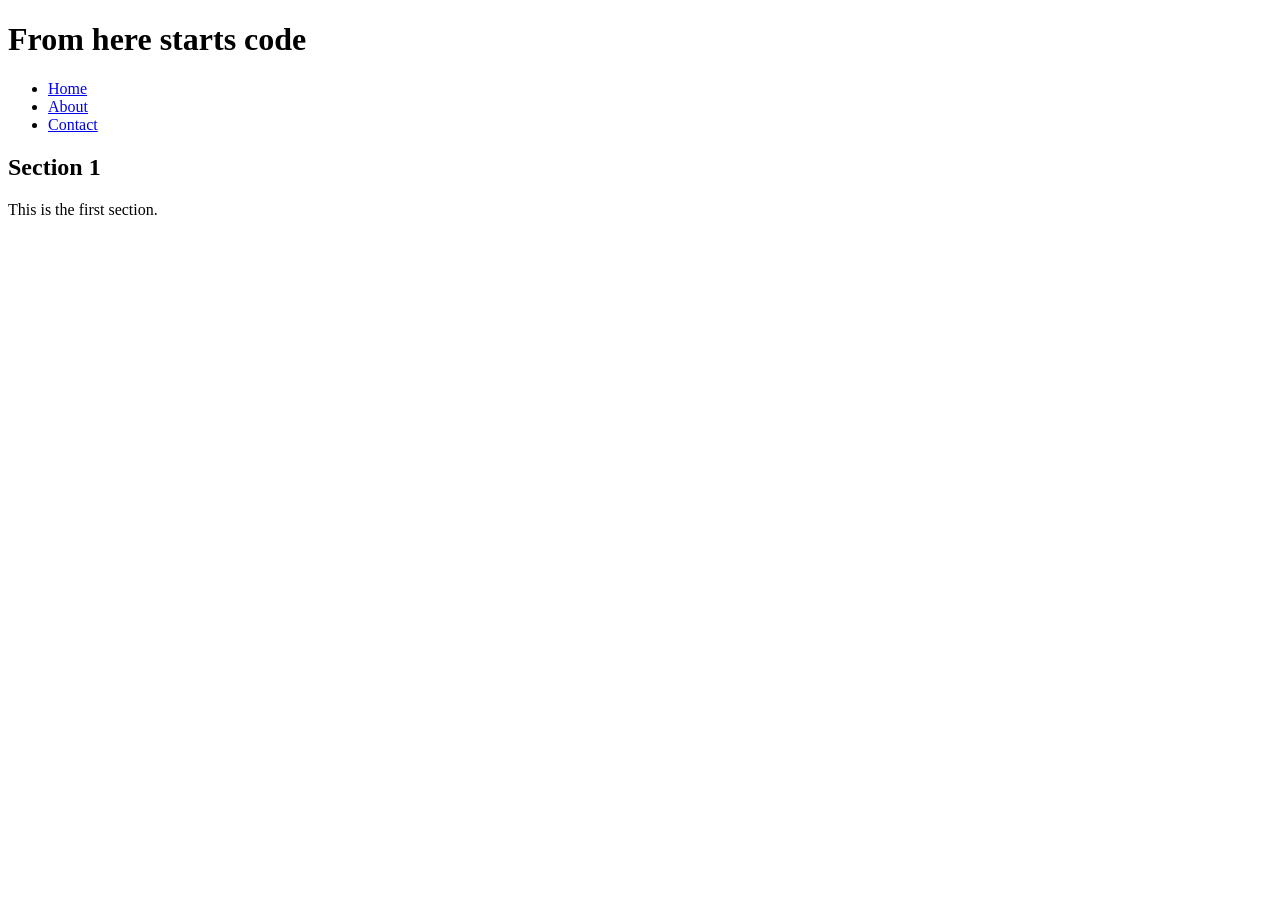
==== index.html @ 1071dca8 "Merge pull request #4 from Gausha606/mainContent Add: main content" ====
<!DOCTYPE html>
<html lang="en">
<head>
  <meta charset="UTF-8">
  <meta name="viewport" content="width=device-width, initial-scale=1.0">
  <title>Boilerplate</title>
</head>
<body>
  <h1>From here starts code</h1>
  <header>
    <nav>
      <ul>
        <li><a href="#">Home</a></li>
        <li><a href="#">About</a></li>
        <li><a href="#">Contact</a></li>
      </ul>
    </nav>
  </header>
   <main>
    <section>
      <h2>Section 1</h2>
      <p>This is the first section.</p>
    </section>
  </main>
</body>
</html>
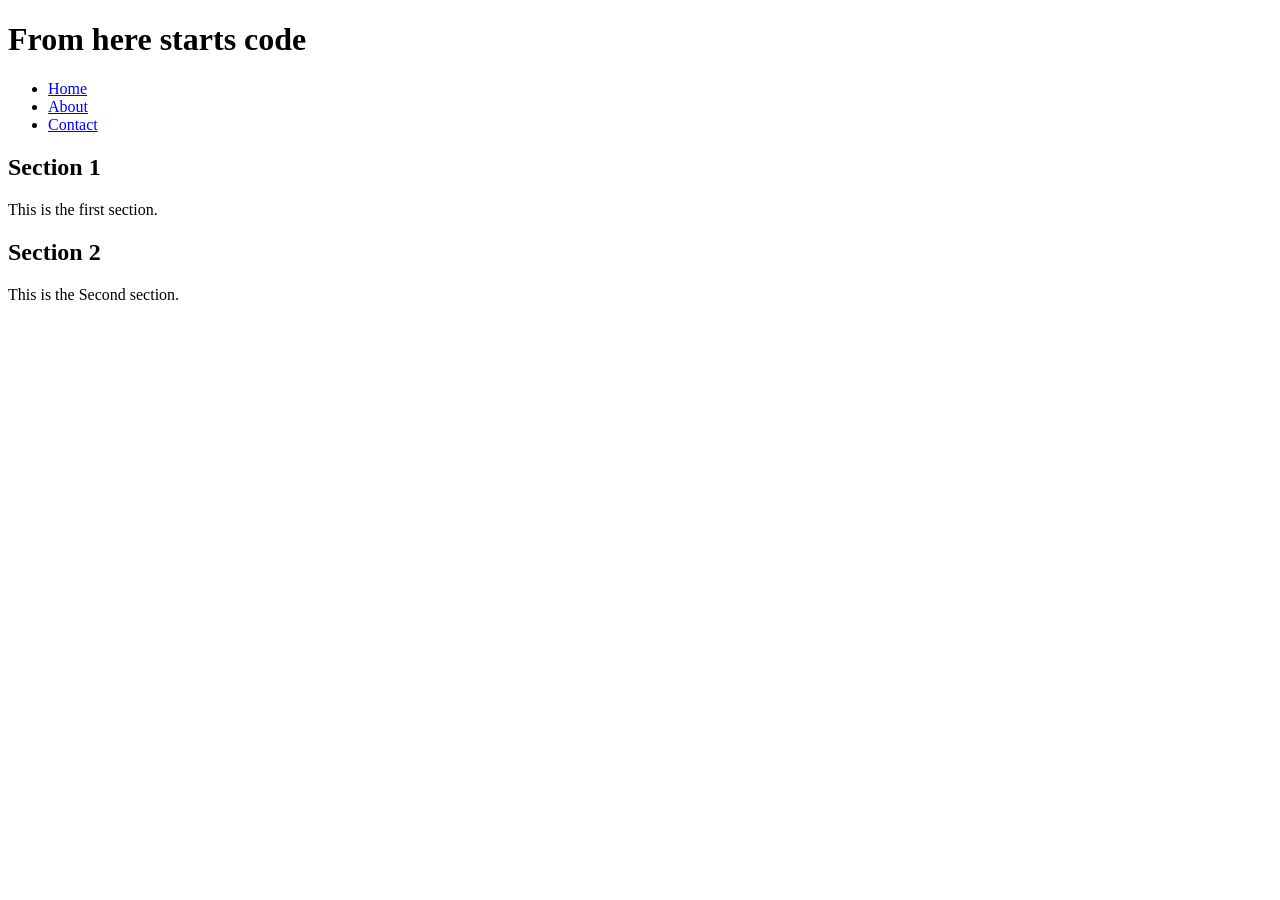
==== commit 05281529: "Add: second section" ====
--- a/index.html
+++ b/index.html
@@ -21,6 +21,10 @@
       <h2>Section 1</h2>
       <p>This is the first section.</p>
     </section>
+    <section>
+      <h2>Section 2</h2>
+      <p>This is the Second section.</p>
+    </section>
   </main>
 </body>
 </html>
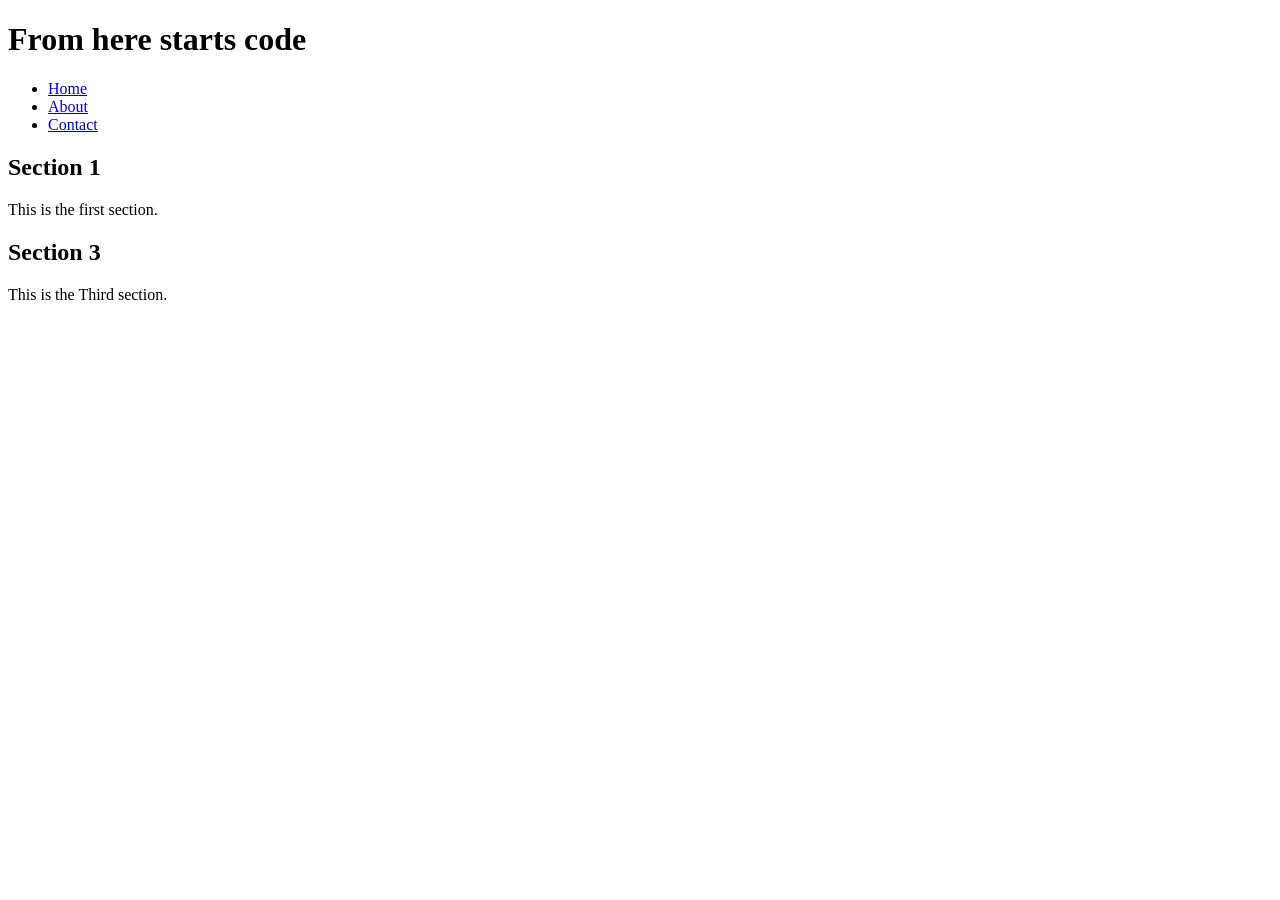
==== commit 983005fc: "Add section 3 to index.html Added a new section 3 to the HTML document." ====
--- a/index.html
+++ b/index.html
@@ -22,8 +22,8 @@
       <p>This is the first section.</p>
     </section>
     <section>
-      <h2>Section 2</h2>
-      <p>This is the Second section.</p>
+      <h2>Section 3</h2>
+      <p>This is the Third section.</p>
     </section>
   </main>
 </body>
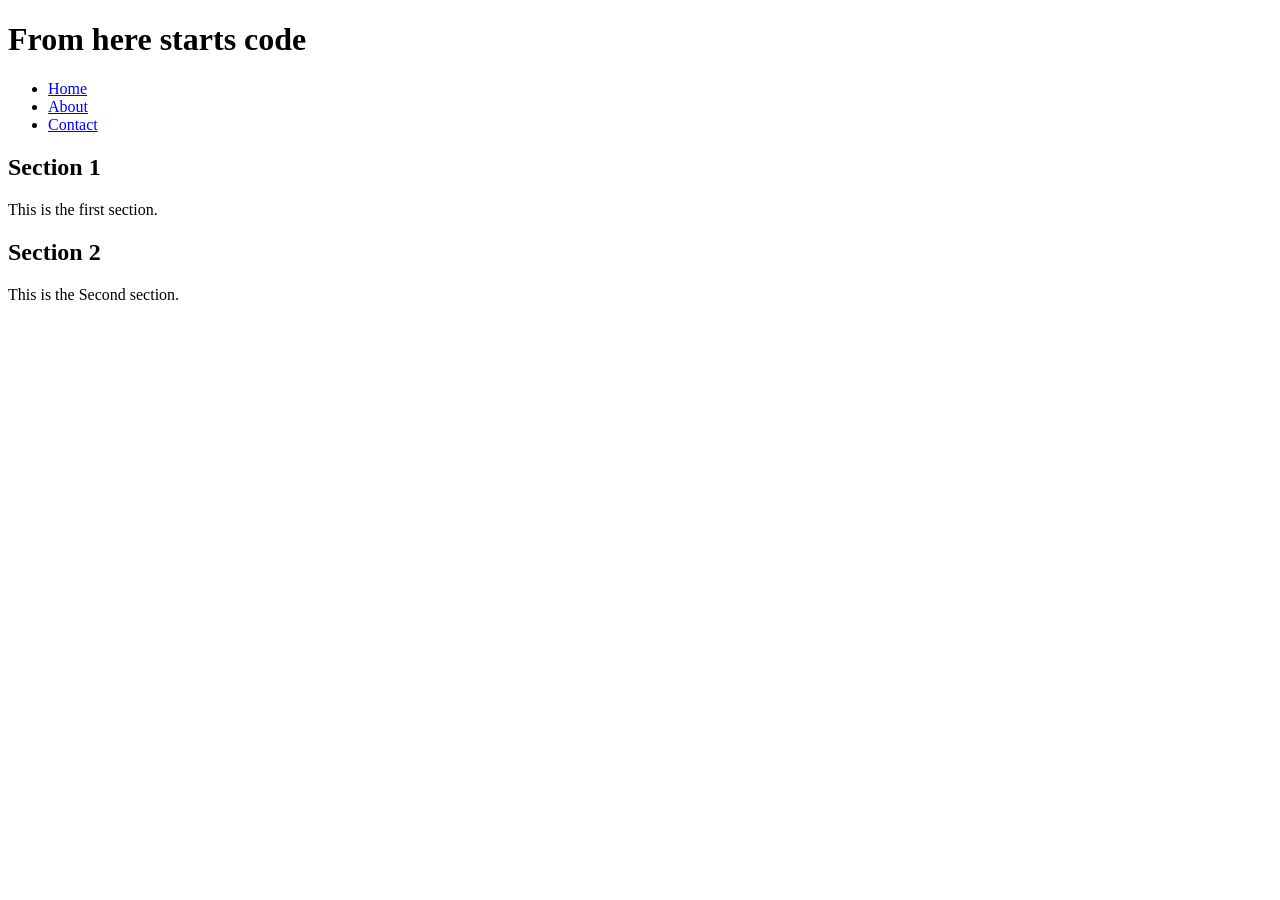
==== commit e440e41e: "Merge branch 'mainContent'" ====
--- a/index.html
+++ b/index.html
@@ -22,8 +22,8 @@
       <p>This is the first section.</p>
     </section>
     <section>
-      <h2>Section 3</h2>
-      <p>This is the Third section.</p>
+      <h2>Section 2</h2>
+      <p>This is the Second section.</p>
     </section>
   </main>
 </body>
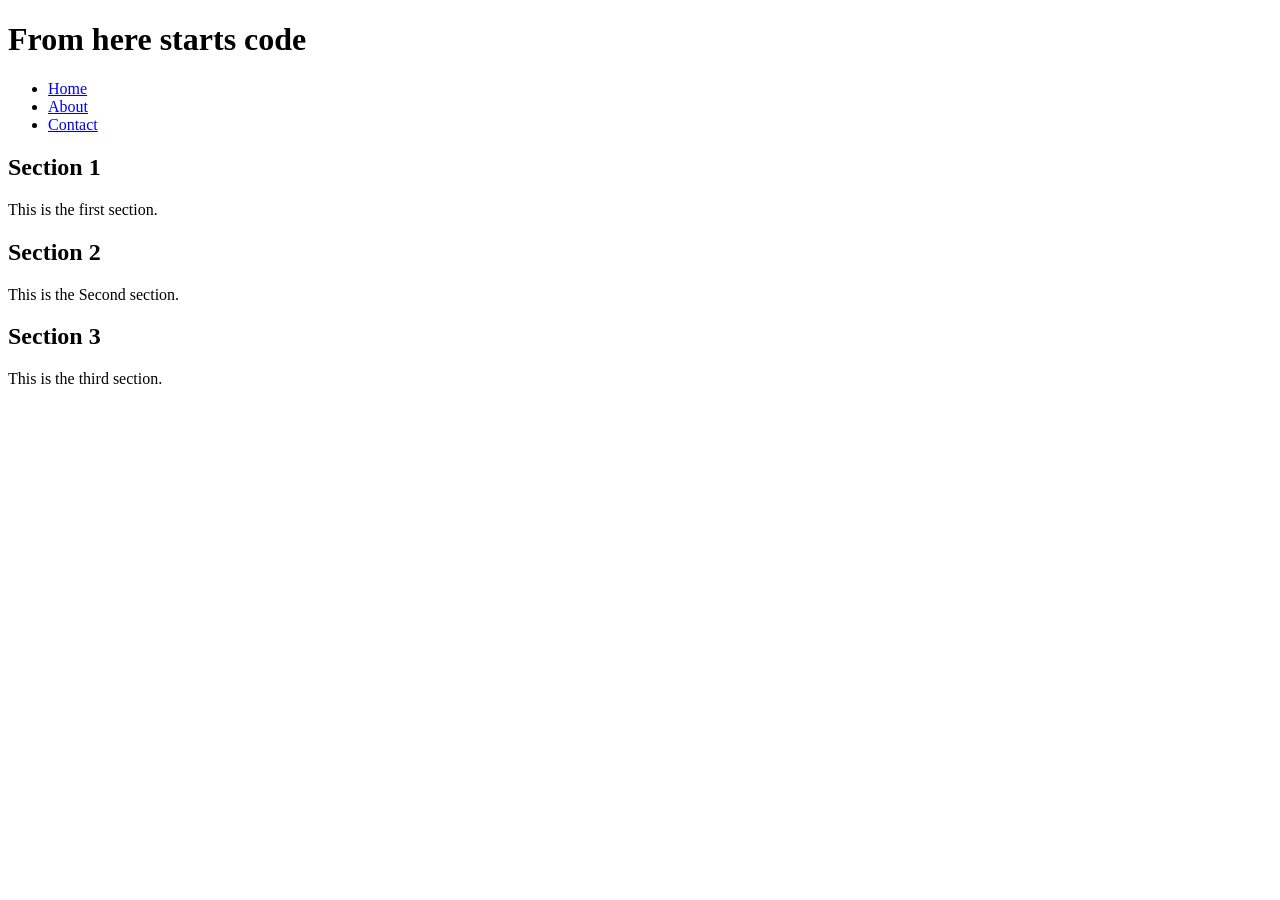
==== commit 13edc0a8: "Add: 3rd section" ====
--- a/index.html
+++ b/index.html
@@ -25,6 +25,11 @@
       <h2>Section 2</h2>
       <p>This is the Second section.</p>
     </section>
+    <section>
+      <h2>Section 3</h2>
+      <p>This is the third section.</p>
+    </section>
+
   </main>
 </body>
 </html>
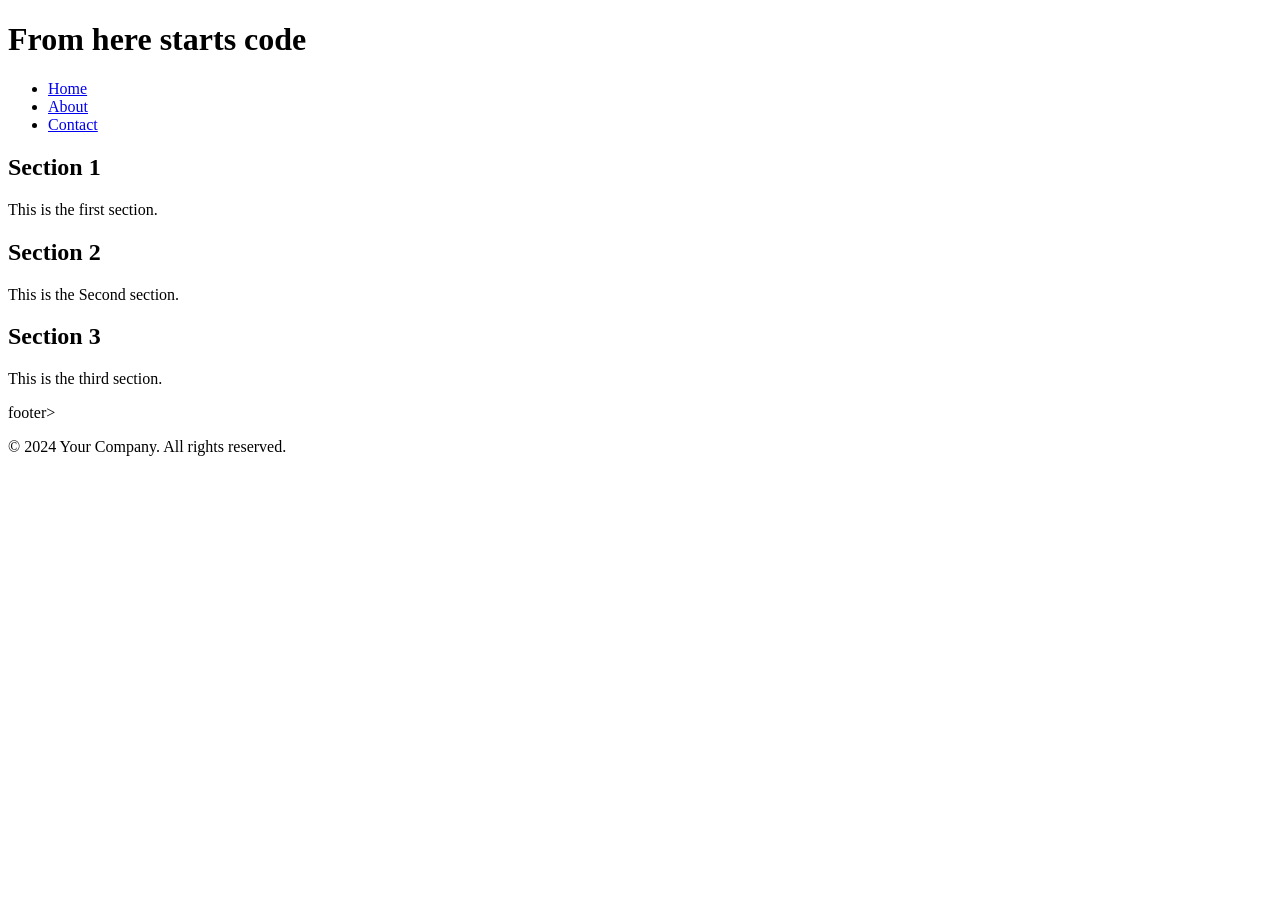
==== commit 50b63389: "Add: Footer" ====
--- a/index.html
+++ b/index.html
@@ -31,5 +31,8 @@
     </section>
 
   </main>
+  footer>
+    <p>&copy; 2024 Your Company. All rights reserved.</p>
+    </footer>
 </body>
 </html>
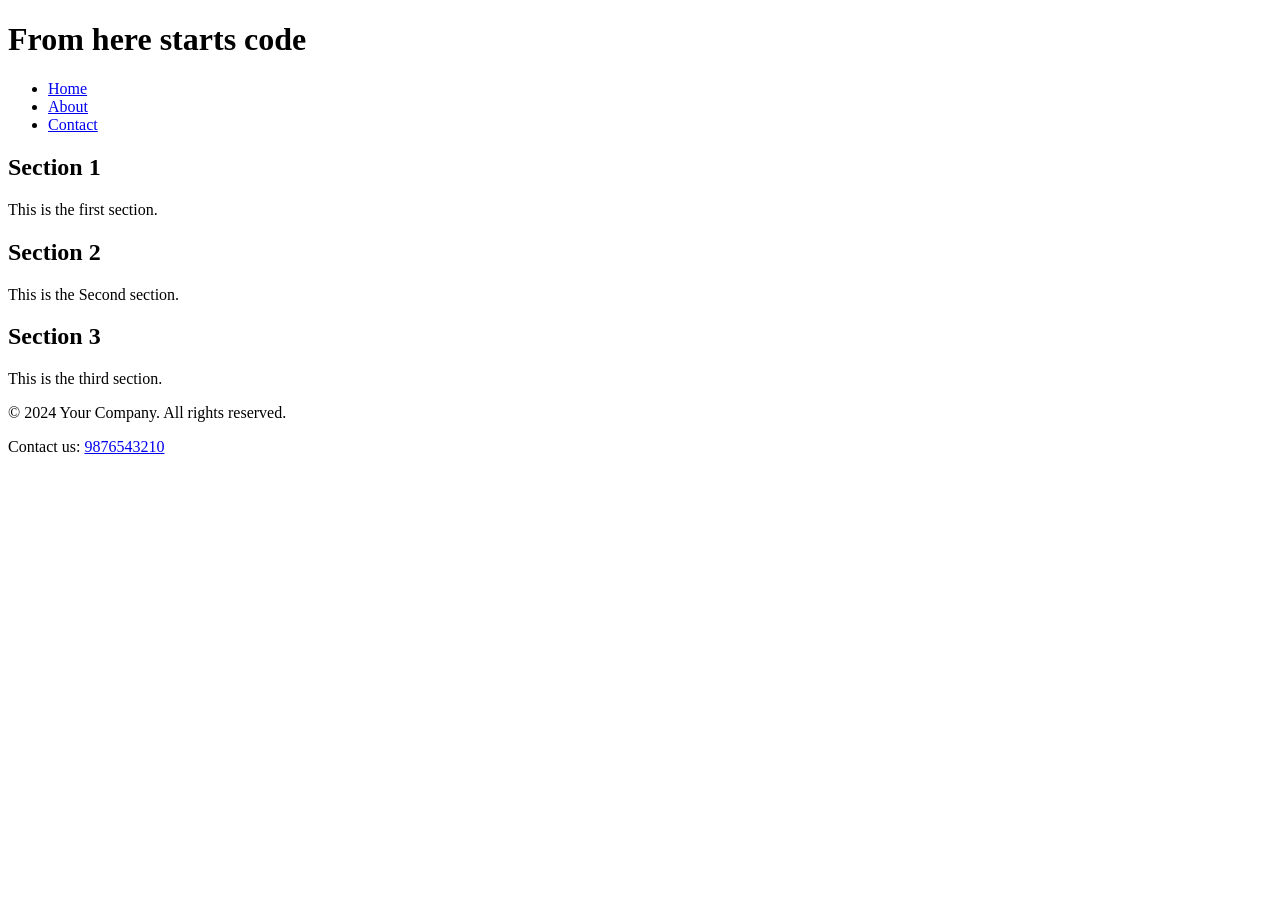
==== commit d3d73a58: "Add: contact us" ====
--- a/index.html
+++ b/index.html
@@ -31,8 +31,9 @@
     </section>
 
   </main>
-  footer>
+  <footer>
     <p>&copy; 2024 Your Company. All rights reserved.</p>
+    <p>Contact us: <a href="tel:+3244242424242">9876543210</a></p>
     </footer>
 </body>
 </html>
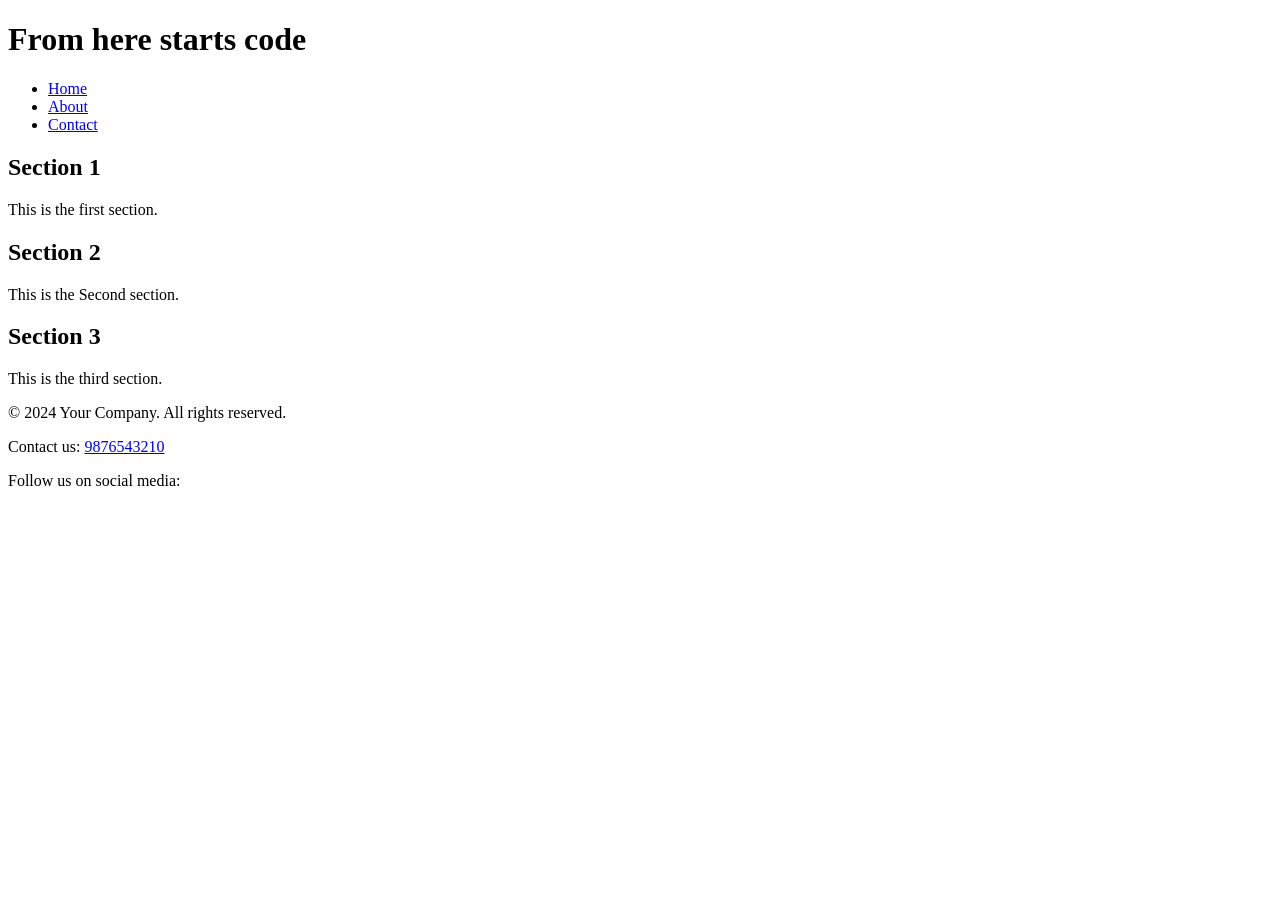
==== commit df5e4cb1: "Add: social media" ====
--- a/index.html
+++ b/index.html
@@ -34,6 +34,7 @@
   <footer>
     <p>&copy; 2024 Your Company. All rights reserved.</p>
     <p>Contact us: <a href="tel:+3244242424242">9876543210</a></p>
+    <p>Follow us on social media:</p>
     </footer>
 </body>
 </html>
